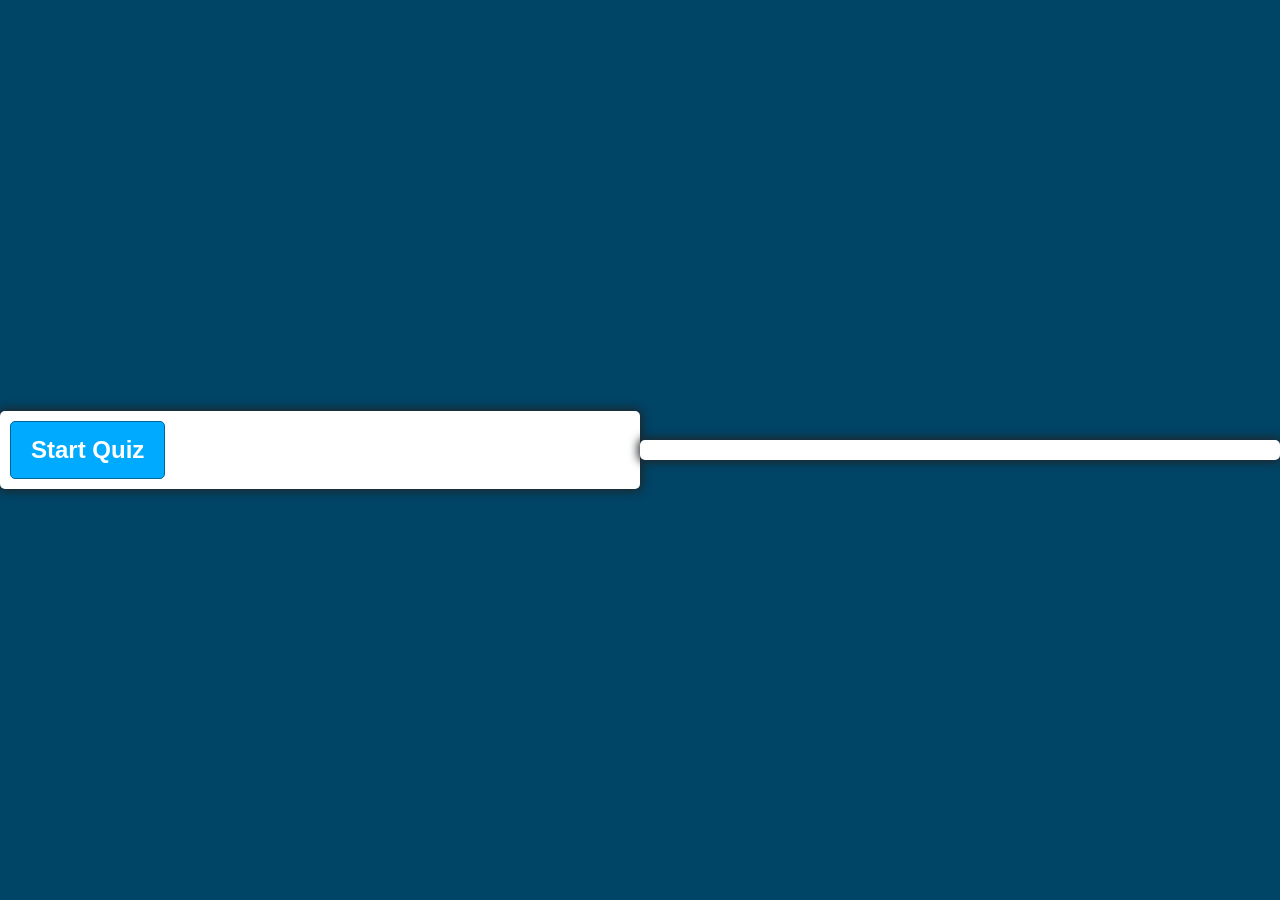
==== index.html @ 765118fe "moving read.me" ====
<!DOCTYPE html>
<html lang="en">

<head>
    <meta charset="UTF-8">
    <meta name="viewport" content="width=device-width, initial-scale=1.0">
    <title>Coding Quiz</title>
    <link rel="stylesheet" href="https://stackpath.bootstrapcdn.com/bootstrap/4.5.2/css/bootstrap.min.css"
        integrity="sha384-JcKb8q3iqJ61gNV9KGb8thSsNjpSL0n8PARn9HuZOnIxN0hoP+VmmDGMN5t9UJ0Z" crossorigin="anonymous">
    <link href="styles.css" rel="stylesheet">
    <script defer src="script.js"></script>


</head>

<body>

    <div class="container">
        <div id="question-container" class="hide">
            <div id="question">Question</div>
            <div id="answer-buttons" class="btn-grid">
                <button class="btn">Answer 1</button>
                <button class="btn">Answer 2</button>
                <button class="btn">Answer 3</button>
                <button class="btn">Answer 4</button>
            </div>
        </div>
        <div class="controls">
            <button id="start-btn" class="start-btn btn">Start Quiz</button>
            <button id="next-btn" class="next-btn btn hide">Next</button>
        </div>

    </div>
    <div class="container" class="hide">
        <div id="userInput-container">

                <div class="submitBtn hide">
                    <button id="submit-btn" class="submit-btn btn">Submit</button>
                </div>
        </div>
    </div>


    <script src="https://code.jquery.com/jquery-3.5.1.slim.min.js"
        integrity="sha384-DfXdz2htPH0lsSSs5nCTpuj/zy4C+OGpamoFVy38MVBnE+IbbVYUew+OrCXaRkfj"
        crossorigin="anonymous"></script>
    <script src="https://cdn.jsdelivr.net/npm/popper.js@1.16.1/dist/umd/popper.min.js"
        integrity="sha384-9/reFTGAW83EW2RDu2S0VKaIzap3H66lZH81PoYlFhbGU+6BZp6G7niu735Sk7lN"
        crossorigin="anonymous"></script>
    <script src="https://stackpath.bootstrapcdn.com/bootstrap/4.5.2/js/bootstrap.min.js"
        integrity="sha384-B4gt1jrGC7Jh4AgTPSdUtOBvfO8shuf57BaghqFfPlYxofvL8/KUEfYiJOMMV+rV"
        crossorigin="anonymous"></script>

</body>

</html>
---- styles.css ----
*, *::before, *::after {
    box-sizing: border-box;
    font-family: 'Franklin Gothic Medium', 'Arial Narrow', Arial, sans-serif;
}

:root {
    --hue-neutral: 200;
    --hue-wrong: 0;
    --hue-correct: 145;
}

body {
    --hue: var(--hue-neutral);
    padding: 0;
    margin: 0;
    display: flex;
    width: 100vw;
    height: 100vh;
    justify-content: center;
    align-items: center;
    background-color: hsl(var(--hue), 100%, 20%);
}

body.correct {
    --hue: var(--hue-correct);
}

body.wrong {
    --hue: var(--hue-wrong);
}

.container {
    width: 800px;
    max-width: 80%;
    background-color: white;
    border-radius: 5px;
    padding: 10px;
    box-shadow: 0 0 10px 2px;
}

.btn-grid {
    display: grid;
    grid-template-columns: repeat(2, auto);
    gap: 10px;
    margin: 20px 0;
}

.btn {
    --hue: var(--hue-neutral);
    border: 1px solid hsl(var(--hue), 100%, 30%);
    background-color: hsl(var(--hue), 100%, 50%);
    border-radius: 5px;
    padding: 5px 10 px;
    color: white;
    outline: none;
}

.btn:hover {
    border-color: black;
}

.btn.correct {
    --hue: var(--hue-correct);
    color: black;
}

.btn.wrong {
    --hue: var(--hue-wrong);
}

.start-btn, .next-btn {
    font-size: 1.5rem;
    font-weight: bold;
    padding: 10px 20px
    
}

.control {
    display: flex;
    justify-content: center;
    align-items: center;
}

.hide {
    display: none;
}
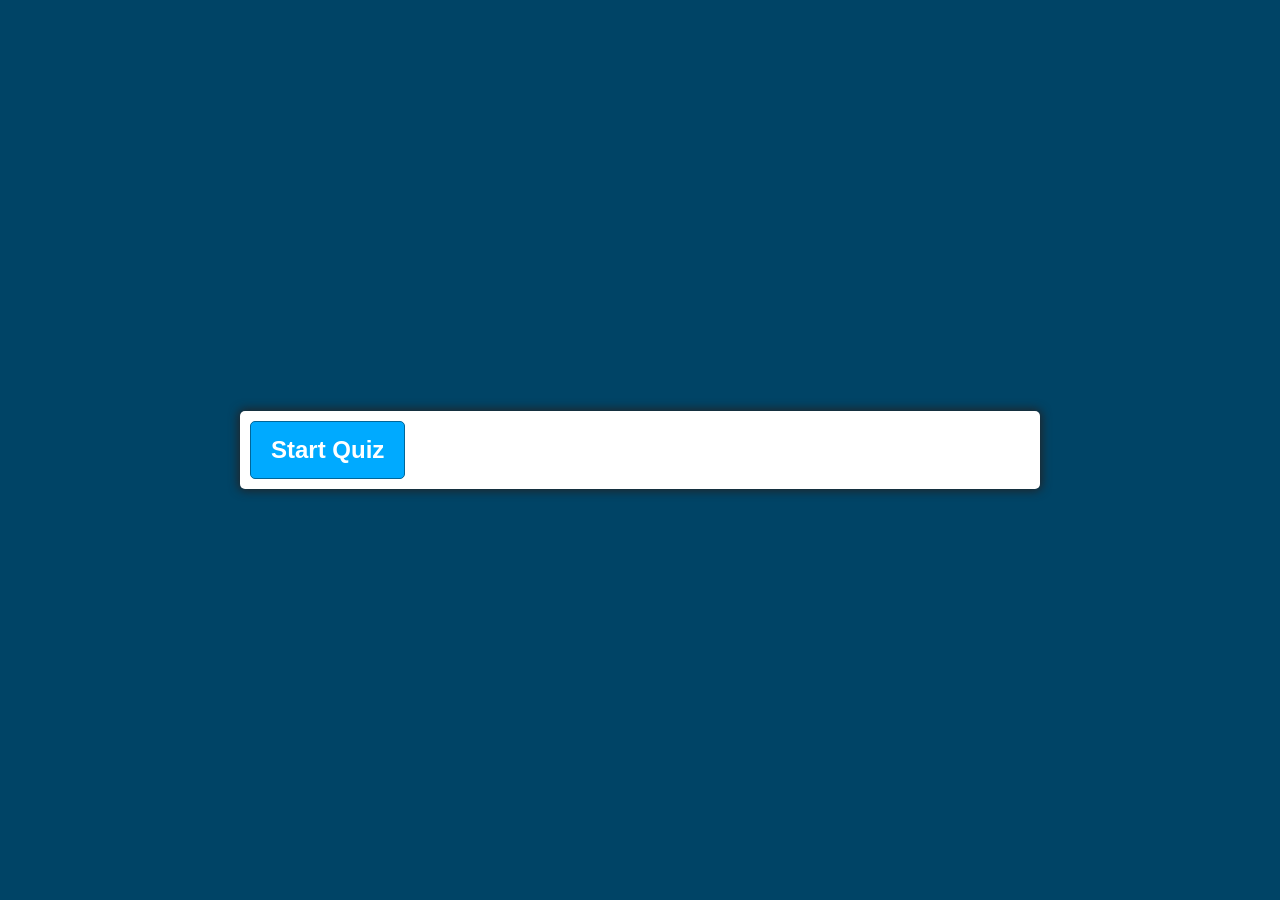
==== commit 38e55c13: "removing blank text files and removing next button from flow" ====
--- a/index.html
+++ b/index.html
@@ -8,14 +8,13 @@
     <link rel="stylesheet" href="https://stackpath.bootstrapcdn.com/bootstrap/4.5.2/css/bootstrap.min.css"
         integrity="sha384-JcKb8q3iqJ61gNV9KGb8thSsNjpSL0n8PARn9HuZOnIxN0hoP+VmmDGMN5t9UJ0Z" crossorigin="anonymous">
     <link href="styles.css" rel="stylesheet">
-    <script defer src="script.js"></script>
-
+    
 
 </head>
 
 <body>
 
-    <div class="container">
+    <div class="container" id="questionsblock">
         <div id="question-container" class="hide">
             <div id="question">Question</div>
             <div id="answer-buttons" class="btn-grid">
@@ -27,17 +26,13 @@
         </div>
         <div class="controls">
             <button id="start-btn" class="start-btn btn">Start Quiz</button>
-            <button id="next-btn" class="next-btn btn hide">Next</button>
         </div>
 
     </div>
-    <div class="container" class="hide">
-        <div id="userInput-container">
-
-                <div class="submitBtn hide">
-                    <button id="submit-btn" class="submit-btn btn">Submit</button>
-                </div>
-        </div>
+    <div class="container hide"  id="formname">
+        <input id="initials"></input> 
+        <br>
+        <button id="submit-btn" class="submit-btn btn">Submit</button>
     </div>
 
 
@@ -50,6 +45,8 @@
     <script src="https://stackpath.bootstrapcdn.com/bootstrap/4.5.2/js/bootstrap.min.js"
         integrity="sha384-B4gt1jrGC7Jh4AgTPSdUtOBvfO8shuf57BaghqFfPlYxofvL8/KUEfYiJOMMV+rV"
         crossorigin="anonymous"></script>
+    <script src="script.js"></script>
+
 
 </body>
 
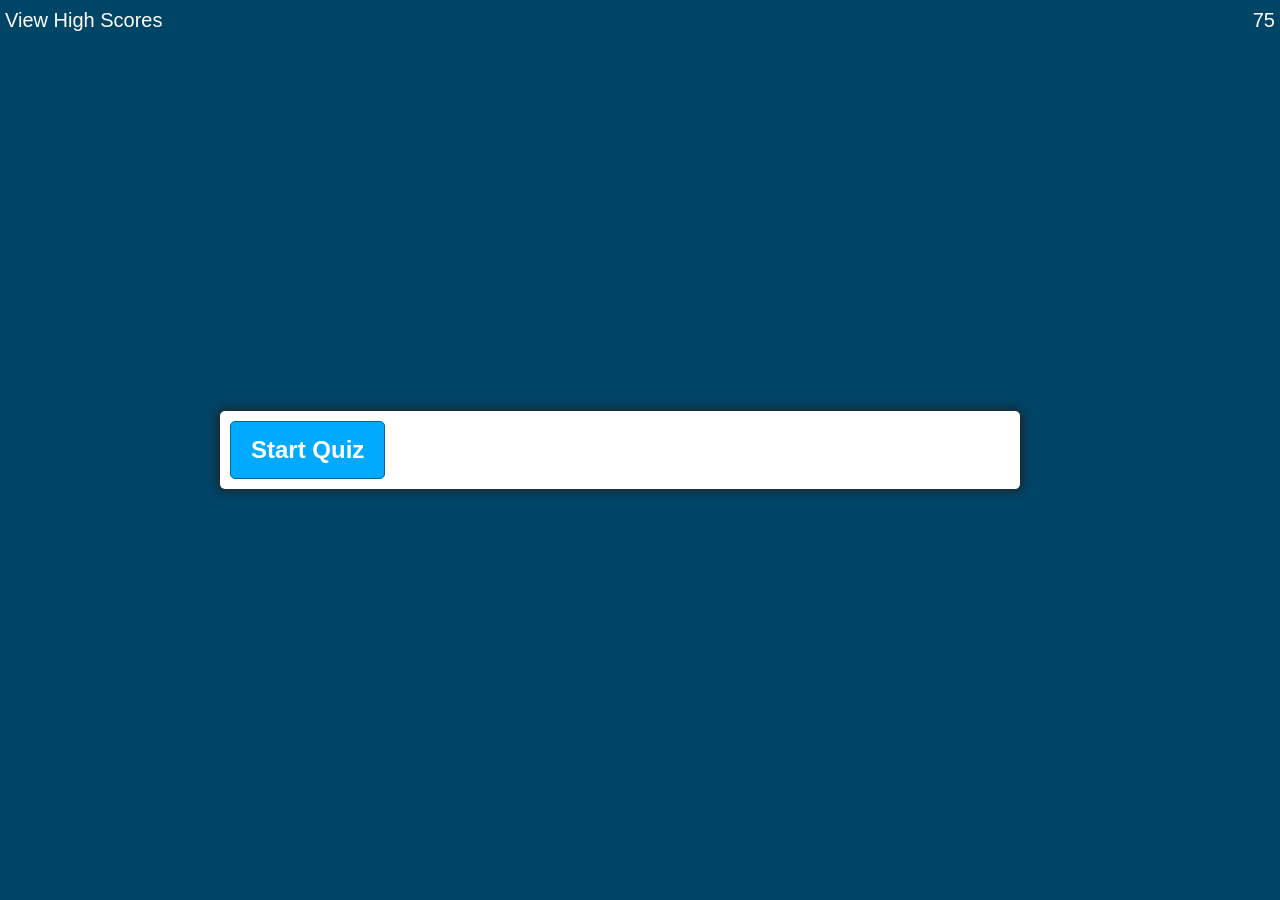
==== commit 8501088d: "adding interval" ====
--- a/index.html
+++ b/index.html
@@ -13,6 +13,12 @@
 </head>
 
 <body>
+    <div class="highscoreLink" id="highScores">
+        <p>View High Scores</p>
+    </div>
+    <div class="timeLeft" id="quiz-timer">
+        <span id="countdown">75</span>
+    </div>
 
     <div class="container" id="questionsblock">
         <div id="question-container" class="hide">
@@ -35,6 +41,10 @@
         <button id="submit-btn" class="submit-btn btn">Submit</button>
     </div>
 
+    <div class="highscore-list" id="highList">
+        <ul></ul>
+    </div>
+
 
     <script src="https://code.jquery.com/jquery-3.5.1.slim.min.js"
         integrity="sha384-DfXdz2htPH0lsSSs5nCTpuj/zy4C+OGpamoFVy38MVBnE+IbbVYUew+OrCXaRkfj"
--- a/styles.css
+++ b/styles.css
@@ -7,6 +7,22 @@
     --hue-neutral: 200;
     --hue-wrong: 0;
     --hue-correct: 145;
+}
+
+.highscoreLink {
+    position: absolute;
+    top: 5px;
+    left: 5px;
+    font-size: 20px;
+    color: white;
+}
+
+.timeLeft {
+    position: absolute;
+    top: 5px;
+    right: 5px;
+    font-size: 20px;
+    color: white;
 }
 
 body {
@@ -68,11 +84,14 @@
     --hue: var(--hue-wrong);
 }
 
-.start-btn, .next-btn {
+.start-btn {
     font-size: 1.5rem;
     font-weight: bold;
-    padding: 10px 20px
-    
+    padding: 10px 20px;
+    top: 50%;
+    left: 50%;
+
+
 }
 
 .control {
